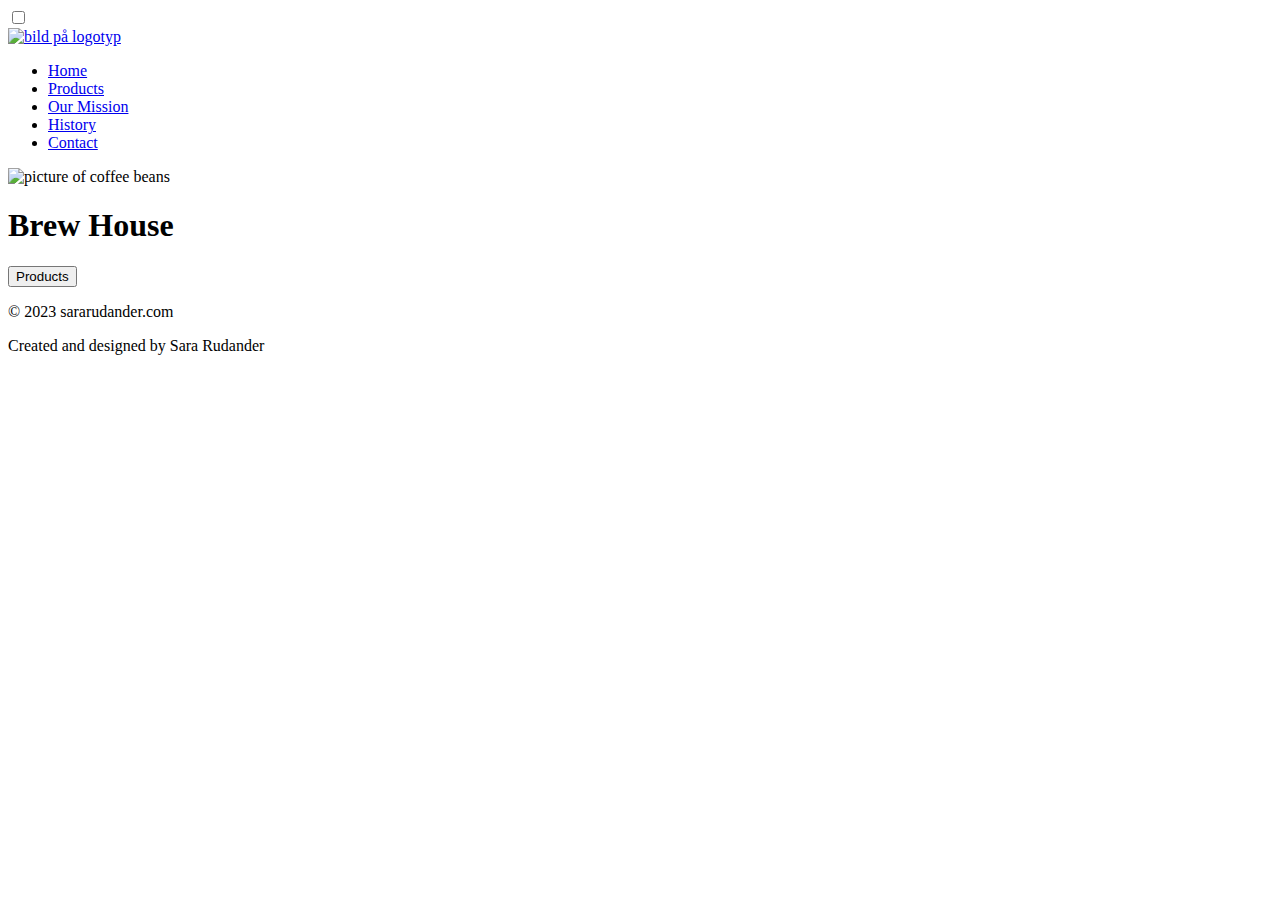
==== index.html @ 9a69bedb "Add files via upload" ====
<!DOCTYPE html>
<html lang="sv">
    <head>
        <meta charset="UTF-8">
        <title>Home | Brew it</title>
        <link rel= "stylesheet" href="../style/index_test.css">
        <meta name=”viewport” content=”width:device-width, initial-scale=1”>
        <link rel="icon" href="../images/logo/logo.png">
    </head>
    <body>
        <header>
            <nav class="main-nav">
                <input id="responsive-menu" type="checkbox">
                <label for="responsive-menu"><span id="menu-icon"></span></label>
                <div id="overlay"></div>
                <a href="index.html">
                    <img src="../images/logo/logo_white.png" alt="bild på logotyp" class="logo">
                </a> 
                <ul class="menu">
                    <li class="menuitem"><a href="#">Home</a></li>
                    <li class="menuitem"><a href="#">Products</a></li>
                    <li class="menuitem"><a href="#">Our Mission</a></li>
                    <li class="menuitem"><a href="#">History</a></li>
                    <li class="menuitem"><a href="#">Contact</a></li>
                </ul>
            </nav>
        </header>
        <main>
            <div class="main-content">
                <section class="top-container">
                    <img class="header-img" src="../images/pexels-juan-pablo-serrano-arenas-894695.jpg" alt="picture of coffee beans">
                    <div class="text-container">
                        <h1 class="header-text">Brew House</h1>
                        <button type="button" class="hader-button">Products</button>
                    </div>
                </section>
            </div>
        </main>
        <footer>
            <div class="page-footer">
                <p>&copy; 2023 sararudander.com</p>
                <p>Created and designed by Sara Rudander</p>
            </div>
        </footer>
    </body>
</html>
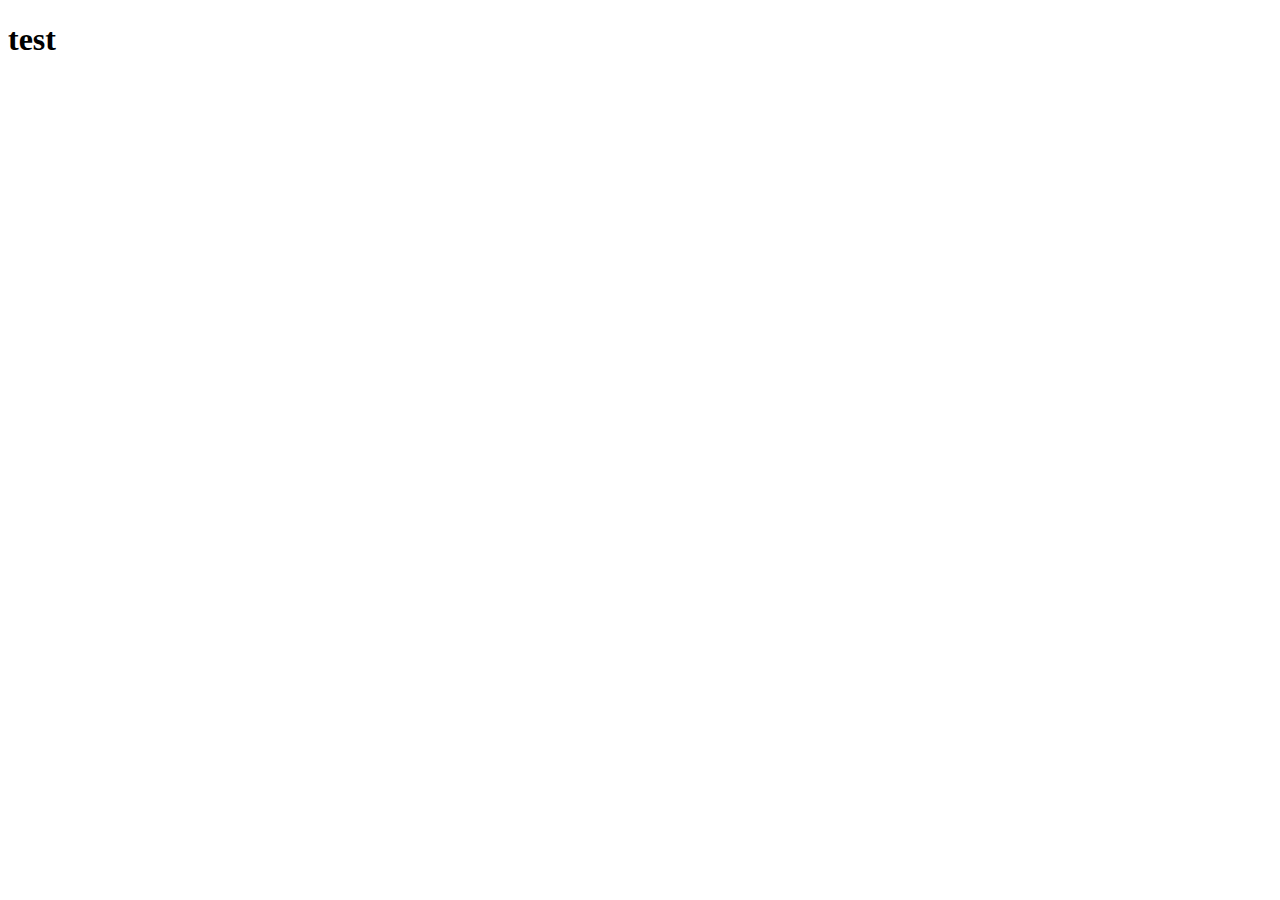
==== commit c234bf6d: "Create index.html" ====
--- a/index.html
+++ b/index.html
@@ -1,46 +1,12 @@
 <!DOCTYPE html>
-<html lang="sv">
-    <head>
-        <meta charset="UTF-8">
-        <title>Home | Brew it</title>
-        <link rel= "stylesheet" href="../style/index_test.css">
-        <meta name=”viewport” content=”width:device-width, initial-scale=1”>
-        <link rel="icon" href="../images/logo/logo.png">
-    </head>
-    <body>
-        <header>
-            <nav class="main-nav">
-                <input id="responsive-menu" type="checkbox">
-                <label for="responsive-menu"><span id="menu-icon"></span></label>
-                <div id="overlay"></div>
-                <a href="index.html">
-                    <img src="../images/logo/logo_white.png" alt="bild på logotyp" class="logo">
-                </a> 
-                <ul class="menu">
-                    <li class="menuitem"><a href="#">Home</a></li>
-                    <li class="menuitem"><a href="#">Products</a></li>
-                    <li class="menuitem"><a href="#">Our Mission</a></li>
-                    <li class="menuitem"><a href="#">History</a></li>
-                    <li class="menuitem"><a href="#">Contact</a></li>
-                </ul>
-            </nav>
-        </header>
-        <main>
-            <div class="main-content">
-                <section class="top-container">
-                    <img class="header-img" src="../images/pexels-juan-pablo-serrano-arenas-894695.jpg" alt="picture of coffee beans">
-                    <div class="text-container">
-                        <h1 class="header-text">Brew House</h1>
-                        <button type="button" class="hader-button">Products</button>
-                    </div>
-                </section>
-            </div>
-        </main>
-        <footer>
-            <div class="page-footer">
-                <p>&copy; 2023 sararudander.com</p>
-                <p>Created and designed by Sara Rudander</p>
-            </div>
-        </footer>
-    </body>
-</html>+<html lang="en">
+<head>
+    <meta charset="UTF-8">
+    <meta http-equiv="X-UA-Compatible" content="IE=edge">
+    <meta name="viewport" content="width=device-width, initial-scale=1.0">
+    <title>Document</title>
+</head>
+<body>
+    <h1>test</h1>
+</body>
+</html>
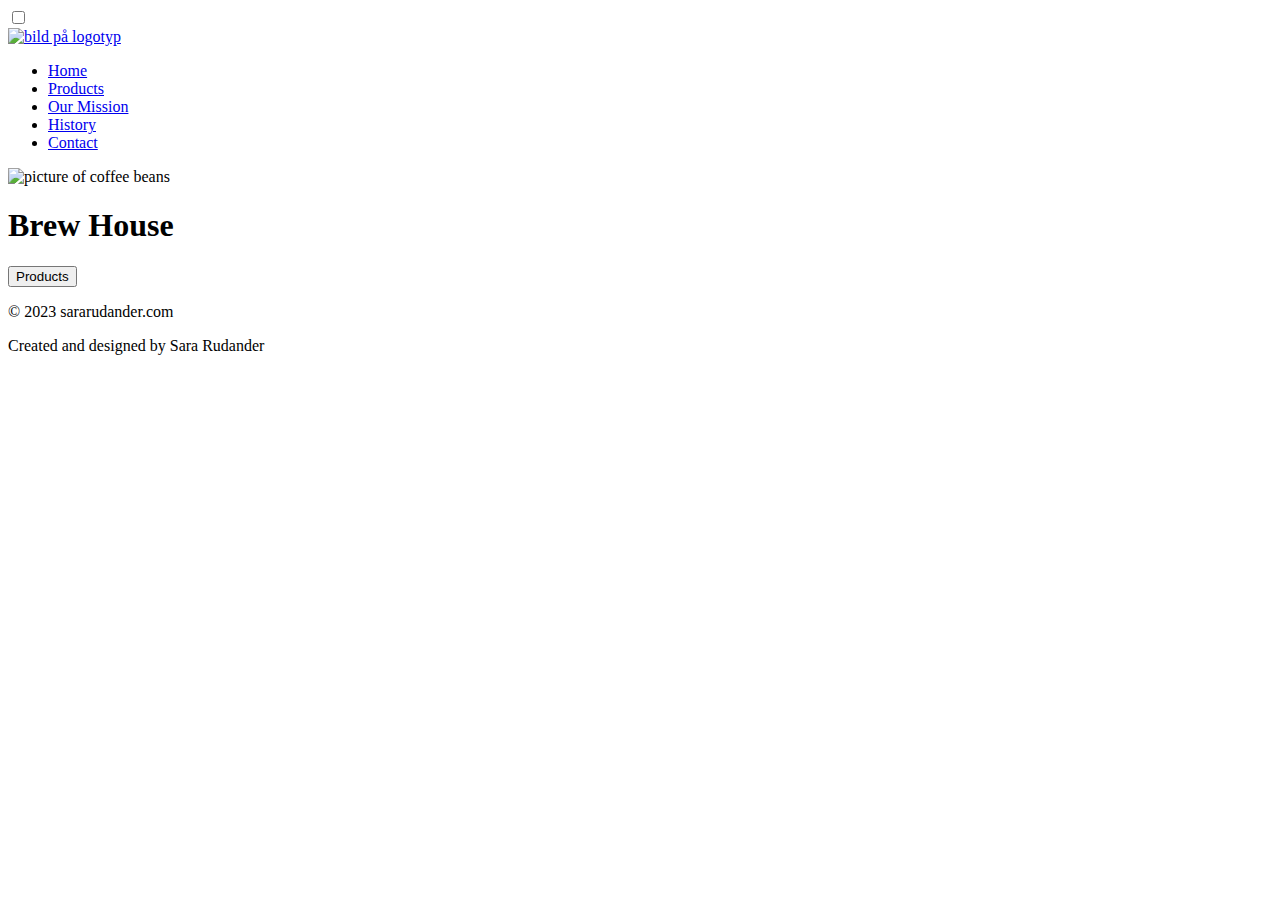
==== commit db9f921b: "Rename firstindex.html to index.html" ====
--- a/index.html
+++ b/index.html
@@ -1,12 +1,46 @@
 <!DOCTYPE html>
-<html lang="en">
-<head>
-    <meta charset="UTF-8">
-    <meta http-equiv="X-UA-Compatible" content="IE=edge">
-    <meta name="viewport" content="width=device-width, initial-scale=1.0">
-    <title>Document</title>
-</head>
-<body>
-    <h1>test</h1>
-</body>
+<html lang="sv">
+    <head>
+        <meta charset="UTF-8">
+        <title>Home | Brew it</title>
+        <link rel= "stylesheet" href="../style/index_test.css">
+        <meta name=”viewport” content=”width:device-width, initial-scale=1”>
+        <link rel="icon" href="../images/logo/logo.png">
+    </head>
+    <body>
+        <header>
+            <nav class="main-nav">
+                <input id="responsive-menu" type="checkbox">
+                <label for="responsive-menu"><span id="menu-icon"></span></label>
+                <div id="overlay"></div>
+                <a href="index.html">
+                    <img src="../images/logo/logo_white.png" alt="bild på logotyp" class="logo">
+                </a> 
+                <ul class="menu">
+                    <li class="menuitem"><a href="#">Home</a></li>
+                    <li class="menuitem"><a href="#">Products</a></li>
+                    <li class="menuitem"><a href="#">Our Mission</a></li>
+                    <li class="menuitem"><a href="#">History</a></li>
+                    <li class="menuitem"><a href="#">Contact</a></li>
+                </ul>
+            </nav>
+        </header>
+        <main>
+            <div class="main-content">
+                <section class="top-container">
+                    <img class="header-img" src="../images/pexels-juan-pablo-serrano-arenas-894695.jpg" alt="picture of coffee beans">
+                    <div class="text-container">
+                        <h1 class="header-text">Brew House</h1>
+                        <button type="button" class="hader-button">Products</button>
+                    </div>
+                </section>
+            </div>
+        </main>
+        <footer>
+            <div class="page-footer">
+                <p>&copy; 2023 sararudander.com</p>
+                <p>Created and designed by Sara Rudander</p>
+            </div>
+        </footer>
+    </body>
 </html>
